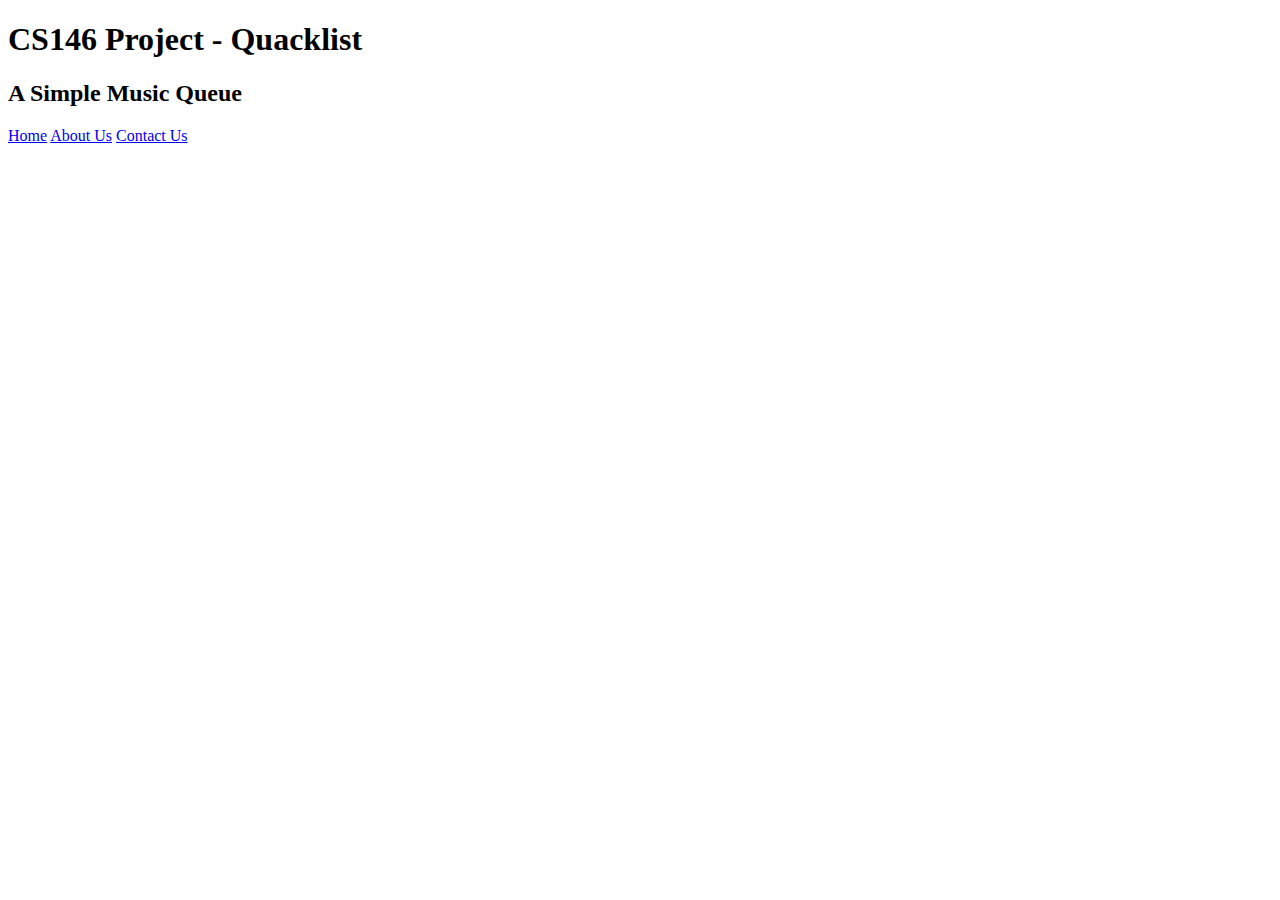
==== about.html @ 3099b777 "added about html and contact html added nav changed some formatting added and altered some css gener" ====
<!DOCTYPE html>
<!--[if lt IE 7]>      <html class="no-js lt-ie9 lt-ie8 lt-ie7"> <![endif]-->
<!--[if IE 7]>         <html class="no-js lt-ie9 lt-ie8"> <![endif]-->
<!--[if IE 8]>         <html class="no-js lt-ie9"> <![endif]-->
<!--[if gt IE 8]><!-->
<html class="no-js">
<!--<![endif]-->

<head>
    <meta charset="utf-8">
    <meta http-equiv="X-UA-Compatible" content="IE=edge">
    <title></title>
    <meta name="description" content="">
    <meta name="viewport" content="width=device-width, initial-scale=1">
    <!--
        <link rel="stylesheet" href="css/style.css">
        -->
</head>

<body>
    <header class=t itle>
        <h1>CS146 Project - Quacklist</h1>
        <h2>A Simple Music Queue</h2>
    </header>

    <nav>
        <a href="index.html">Home</a>
        <a href="about.html">About Us</a>
        <a href="contact.html">Contact Us</a>
    </nav>

    <div>

    </div>

    <script type="text/javascript" src="js/script.js"></script>
</body>

</html>
---- css/style.css ----
html {
    font-family: 'Raleway', sans-serif;
}

body {
    background: #0F2027;
    /* fallback for old browsers */
    background: -webkit-linear-gradient(to right, #2C5364, #203A43, #0F2027);
    /* Chrome 10-25, Safari 5.1-6 */
    background: linear-gradient(to right, #2C5364, #203A43, #0F2027);
    /* W3C, IE 10+/ Edge, Firefox 16+, Chrome 26+, Opera 12+, Safari 7+ */
}

nav {
    display: block;
    background-color: white;
    padding: 10px;
    margin-bottom: 2.5%;
    justify-self: center;
}

a {
    color: black;
    text-decoration: none;
    margin: 0% 1%;
}

.title {
    color: #FFFFFF;
    text-align: center;
}

.container {
    padding-top: 0.5em;
    padding-bottom: 5%;
    padding-left: 5%;
    background-color: white;
    margin-bottom: 5%;
    border-radius: 4px;
}


/* Desktop CSS */

@media only screen and (min-width: 999px) {}


/*Tablet CSS*/

@media only screen and (min-width: 400px) and (max-width: 998px) {}


/*Phone CSS*/

@media only screen and (max-width: 399px) {}
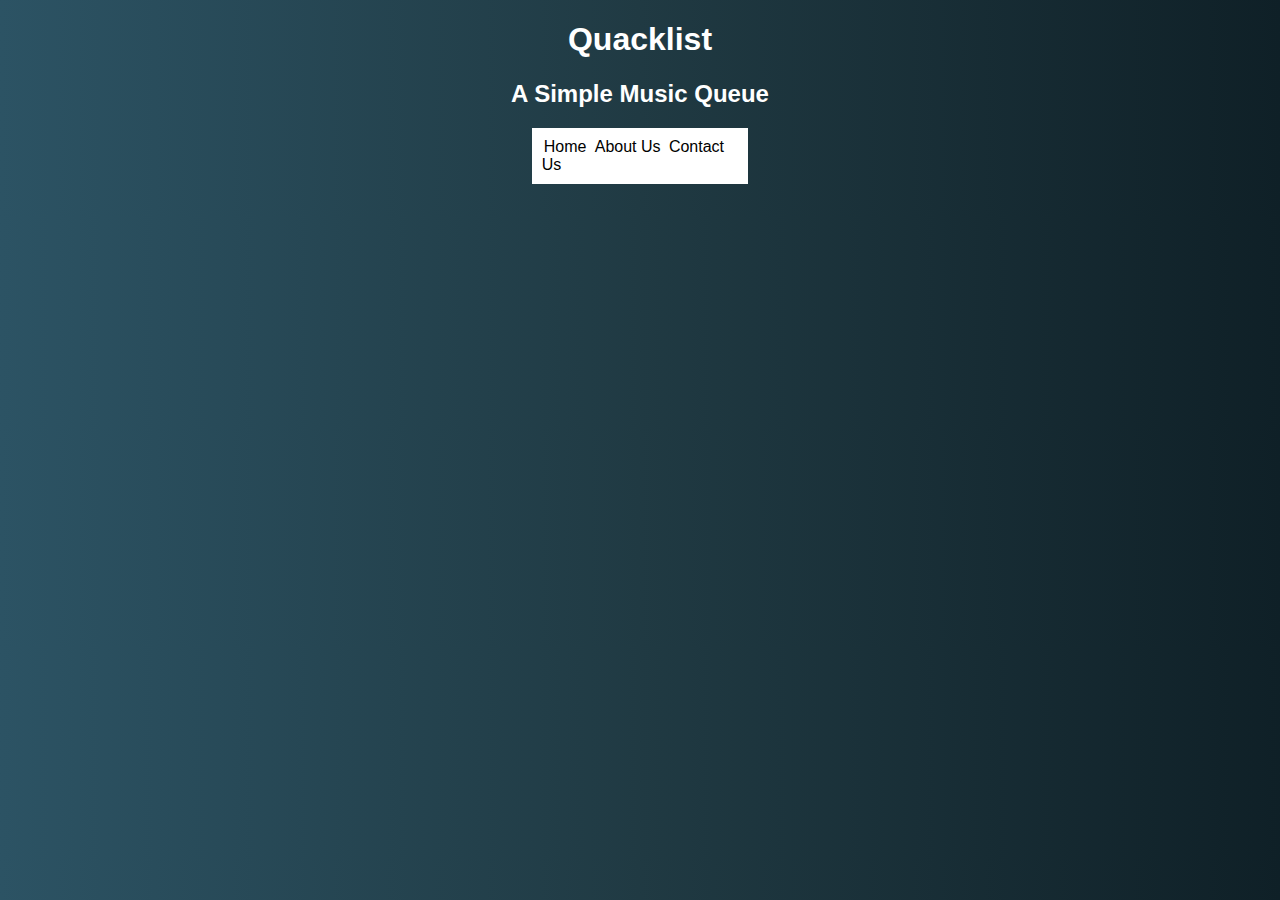
==== commit d0ff711c: "fixed contact/about us pages" ====
--- a/about.html
+++ b/about.html
@@ -9,17 +9,16 @@
 <head>
     <meta charset="utf-8">
     <meta http-equiv="X-UA-Compatible" content="IE=edge">
-    <title></title>
+    <title>Quacklist - About Us</title>
     <meta name="description" content="">
     <meta name="viewport" content="width=device-width, initial-scale=1">
-    <!--
-        <link rel="stylesheet" href="css/style.css">
-        -->
+    <link rel="stylesheet" href="css/style.css">
+
 </head>
 
 <body>
-    <header class=t itle>
-        <h1>CS146 Project - Quacklist</h1>
+    <header class=title>
+        <h1>Quacklist</h1>
         <h2>A Simple Music Queue</h2>
     </header>
 
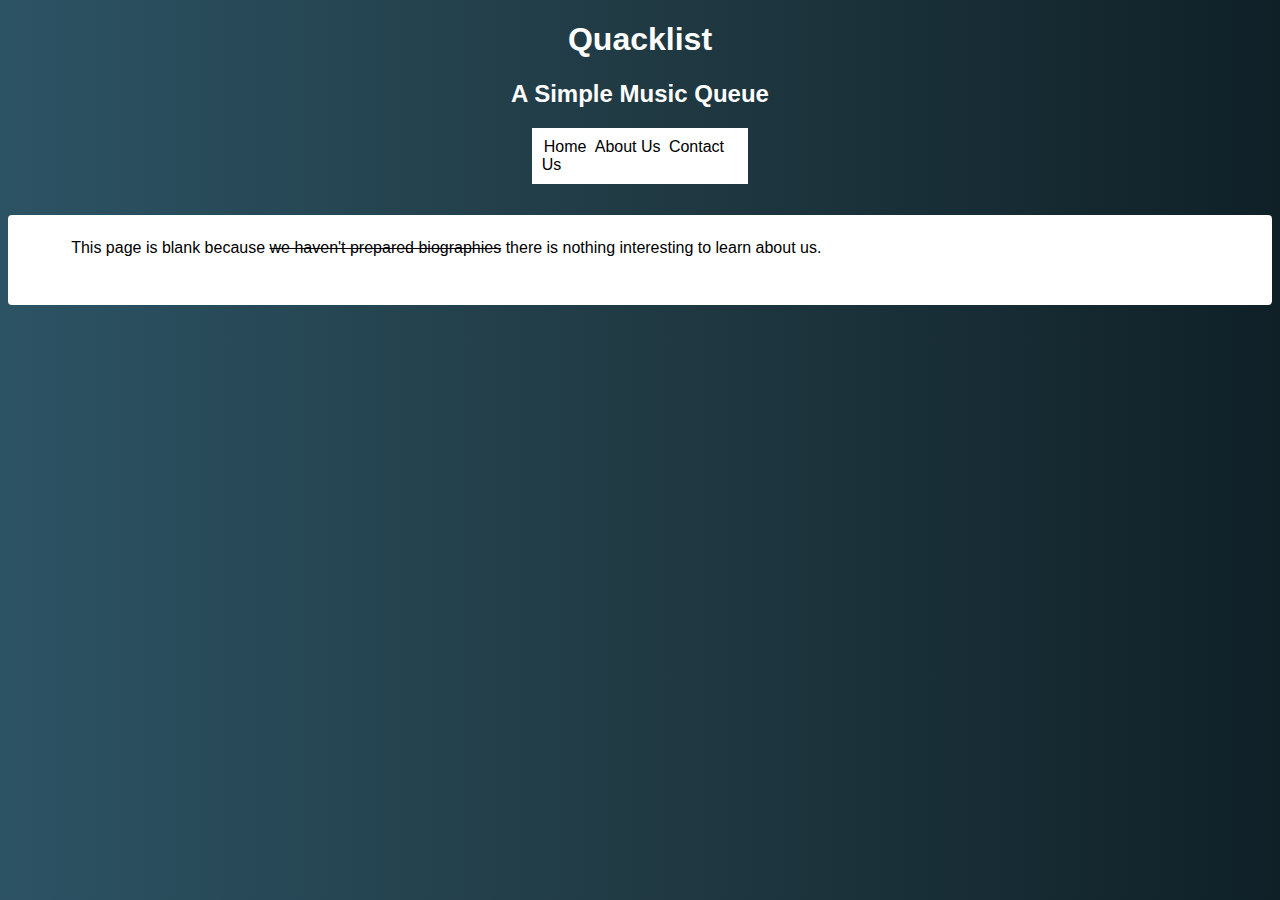
==== commit 65979468: "adjusted css for container" ====
--- a/about.html
+++ b/about.html
@@ -13,6 +13,7 @@
     <meta name="description" content="">
     <meta name="viewport" content="width=device-width, initial-scale=1">
     <link rel="stylesheet" href="css/style.css">
+    <script type="text/javascript" src="js/script.js"></script>
 
 </head>
 
@@ -28,11 +29,15 @@
         <a href="contact.html">Contact Us</a>
     </nav>
 
-    <div>
+    <main>
+        <div class=container>
+            <p>
+                This page is blank because <s>we haven't prepared biographies</s> there is nothing interesting to learn about us.
+            </p>
+        </div>
+    </main>
 
-    </div>
 
-    <script type="text/javascript" src="js/script.js"></script>
 </body>
 
 </html>--- a/css/style.css
+++ b/css/style.css
@@ -32,10 +32,10 @@
 
 .container {
     padding-top: 0.5em;
-    padding-bottom: 5%;
+    padding-bottom: 2.5%;
     padding-left: 5%;
     background-color: white;
-    margin-bottom: 5%;
+    margin-bottom: 2.5%;
     border-radius: 4px;
 }
 
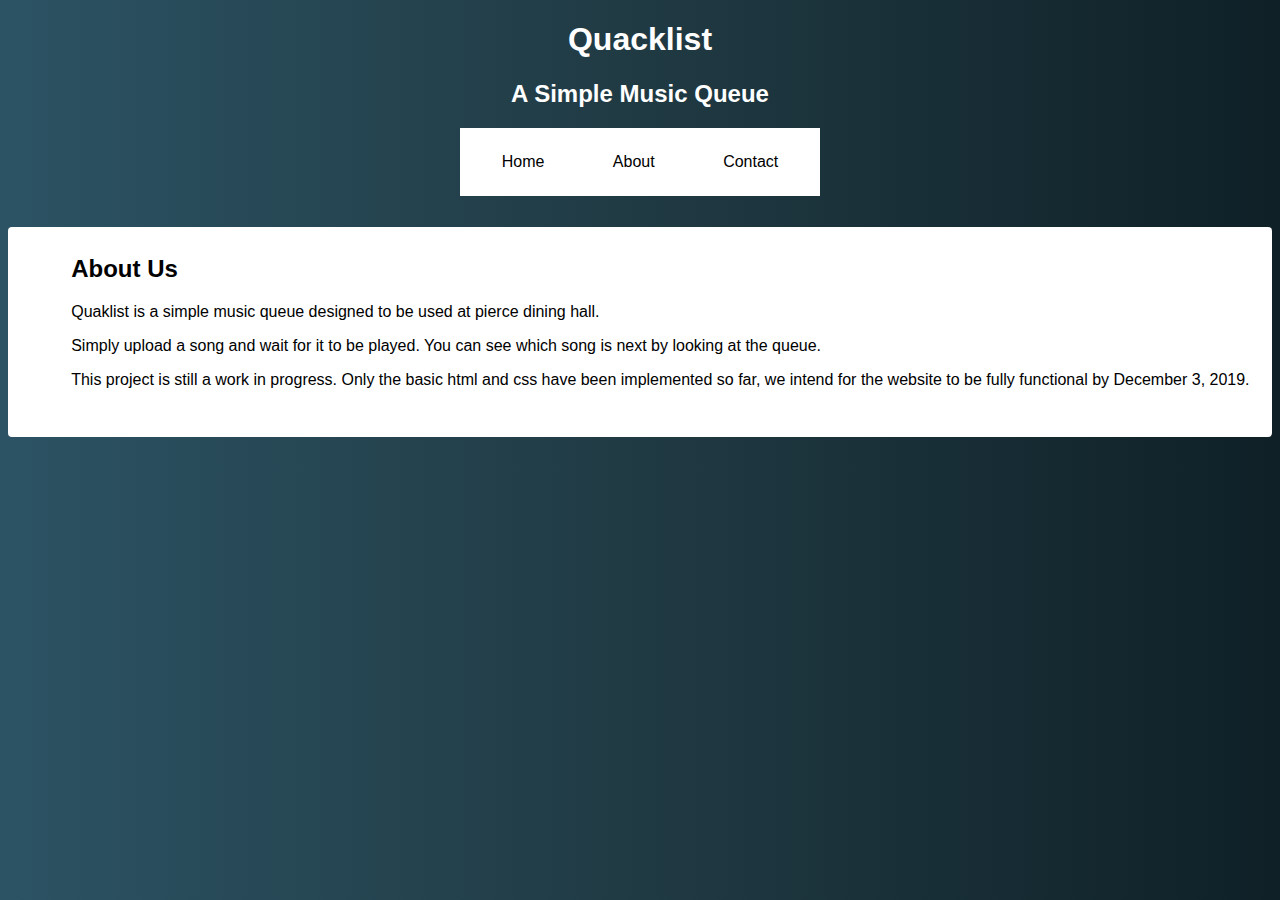
==== commit 8b8ce99b: "gave about and contact some real information, added buttons to the navbar which look cool added the " ====
--- a/about.html
+++ b/about.html
@@ -9,35 +9,33 @@
 <head>
     <meta charset="utf-8">
     <meta http-equiv="X-UA-Compatible" content="IE=edge">
-    <title>Quacklist - About Us</title>
+    <title></title>
     <meta name="description" content="">
     <meta name="viewport" content="width=device-width, initial-scale=1">
     <link rel="stylesheet" href="css/style.css">
-    <script type="text/javascript" src="js/script.js"></script>
-
 </head>
 
 <body>
     <header class=title>
-        <h1>Quacklist</h1>
+        <h1><a href="index.html" class="title-link">Quacklist</a></h1>
         <h2>A Simple Music Queue</h2>
     </header>
 
     <nav>
-        <a href="index.html">Home</a>
-        <a href="about.html">About Us</a>
-        <a href="contact.html">Contact Us</a>
+        <a href="index.html" class="nav-button">Home</a>
+        <a href="about.html" class="nav-button">About</a>
+        <a href="contact.html " class="nav-button">Contact</a>
     </nav>
 
     <main>
-        <div class=container>
-            <p>
-                This page is blank because <s>we haven't prepared biographies</s> there is nothing interesting to learn about us.
-            </p>
+        <div class="container">
+            <h2>About Us</h2>
+            <p>Quaklist is a simple music queue designed to be used at pierce dining hall.</p>
+            <p>Simply upload a song and wait for it to be played. You can see which song is next by looking at the queue.</p>
+            <p>This project is still a work in progress. Only the basic html and css have been implemented so far, we intend for the website to be fully functional by December 3, 2019.</p>
         </div>
     </main>
-
-
+    <script type="text/javascript" src="js/script.js"></script>
 </body>
 
 </html>--- a/css/style.css
+++ b/css/style.css
@@ -22,12 +22,41 @@
 a {
     color: black;
     text-decoration: none;
-    margin: 0% 1%;
+}
+
+ul {
+    list-style-type: none;
+}
+
+.nav-button {
+    background-color: white;
+    border: none;
+    color: black;
+    padding: 15px 32px;
+    text-align: center;
+    text-decoration: none;
+    display: inline-block;
+    font-size: 16px;
+    -webkit-transition-duration: 0.4s;
+    /* Safari */
+    transition-duration: 0.4s;
+}
+
+.nav-button:hover {
+    background-color: lightgray;
+}
+
+.nav-button:active {
+    background-color: gray;
 }
 
 .title {
     color: #FFFFFF;
     text-align: center;
+}
+
+.title-link {
+    color: white;
 }
 
 .container {
@@ -37,6 +66,10 @@
     background-color: white;
     margin-bottom: 2.5%;
     border-radius: 4px;
+}
+
+.navbar-link {
+    color: black;
 }
 
 
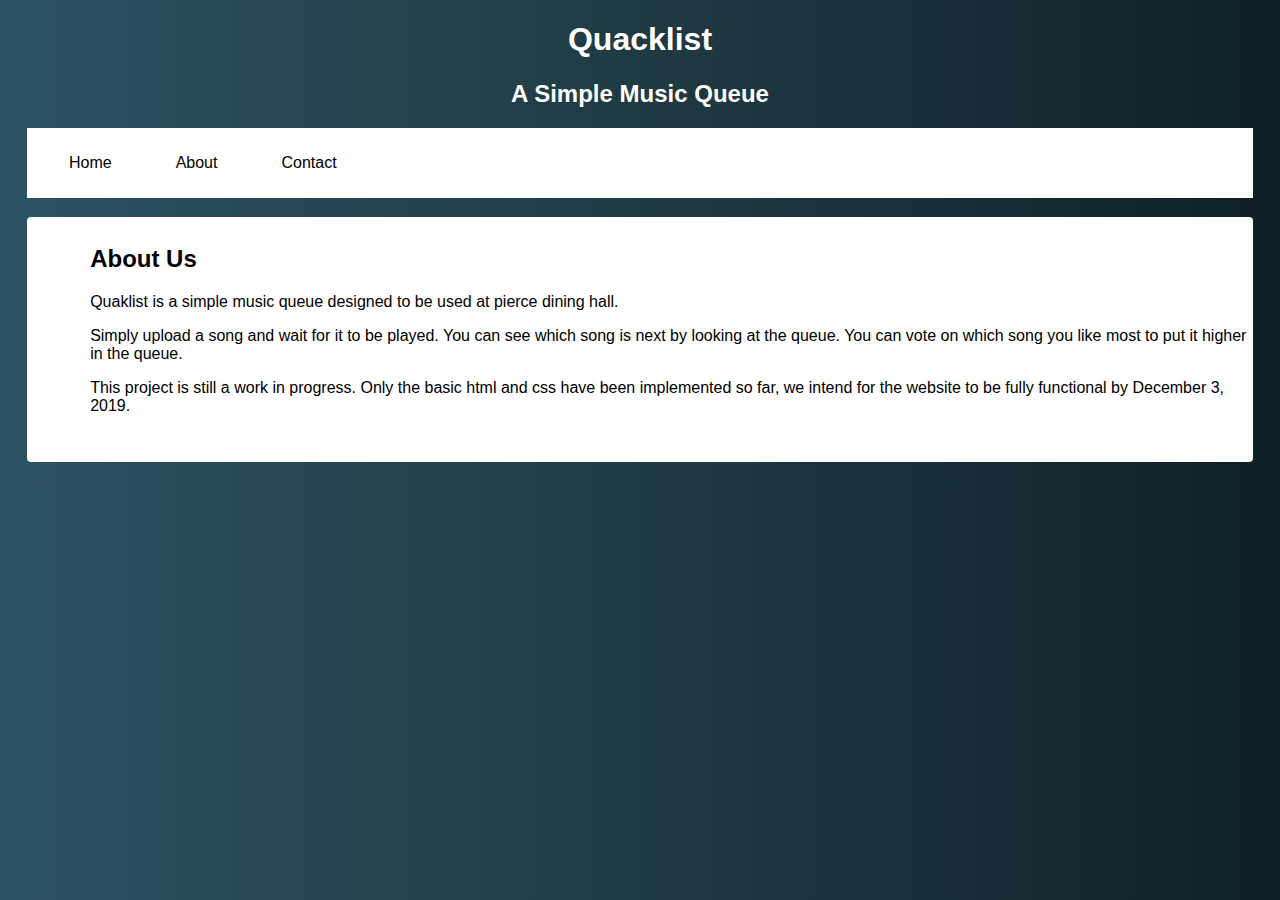
==== commit 2f5c9076: "small tweaks to format, moved the javascript call to lower in the page" ====
--- a/about.html
+++ b/about.html
@@ -1,18 +1,10 @@
 <!DOCTYPE html>
-<!--[if lt IE 7]>      <html class="no-js lt-ie9 lt-ie8 lt-ie7"> <![endif]-->
-<!--[if IE 7]>         <html class="no-js lt-ie9 lt-ie8"> <![endif]-->
-<!--[if IE 8]>         <html class="no-js lt-ie9"> <![endif]-->
-<!--[if gt IE 8]><!-->
-<html class="no-js">
-<!--<![endif]-->
+
+<html lang="en">
 
 <head>
-    <meta charset="utf-8">
-    <meta http-equiv="X-UA-Compatible" content="IE=edge">
-    <title></title>
-    <meta name="description" content="">
-    <meta name="viewport" content="width=device-width, initial-scale=1">
-    <link rel="stylesheet" href="css/style.css">
+    <title>Quacklist - A Simple Music Queue</title>
+    <link type="text/css" rel="stylesheet" href="css/style.css" />
 </head>
 
 <body>
@@ -31,11 +23,11 @@
         <div class="container">
             <h2>About Us</h2>
             <p>Quaklist is a simple music queue designed to be used at pierce dining hall.</p>
-            <p>Simply upload a song and wait for it to be played. You can see which song is next by looking at the queue.</p>
+            <p>Simply upload a song and wait for it to be played. You can see which song is next by looking at the queue. You can vote on which song you like most to put it higher in the queue.</p>
             <p>This project is still a work in progress. Only the basic html and css have been implemented so far, we intend for the website to be fully functional by December 3, 2019.</p>
         </div>
     </main>
-    <script type="text/javascript" src="js/script.js"></script>
+    <script src="js/script.js"></script>
 </body>
 
 </html>--- a/css/style.css
+++ b/css/style.css
@@ -12,11 +12,11 @@
 }
 
 nav {
-    display: block;
+    display: flex;
     background-color: white;
     padding: 10px;
-    margin-bottom: 2.5%;
-    justify-self: center;
+    margin: 1.5%;
+    justify-content: center;
 }
 
 a {
@@ -32,13 +32,12 @@
     background-color: white;
     border: none;
     color: black;
-    padding: 15px 32px;
+    padding: 16px 32px;
     text-align: center;
     text-decoration: none;
     display: inline-block;
     font-size: 16px;
     -webkit-transition-duration: 0.4s;
-    /* Safari */
     transition-duration: 0.4s;
 }
 
@@ -64,7 +63,7 @@
     padding-bottom: 2.5%;
     padding-left: 5%;
     background-color: white;
-    margin-bottom: 2.5%;
+    margin: 1.5%;
     border-radius: 4px;
 }
 
@@ -75,14 +74,26 @@
 
 /* Desktop CSS */
 
-@media only screen and (min-width: 999px) {}
+@media only screen and (min-width: 999px) {
+    nav {
+        justify-content: left;
+    }
+}
 
 
 /*Tablet CSS*/
 
-@media only screen and (min-width: 400px) and (max-width: 998px) {}
+@media only screen and (min-width: 400px) and (max-width: 998px) {
+    .nav-button {
+        padding: 12px 24px;
+    }
+}
 
 
 /*Phone CSS*/
 
-@media only screen and (max-width: 399px) {}+@media only screen and (max-width: 399px) {
+    .nav-button {
+        padding: 12px 24px;
+    }
+}